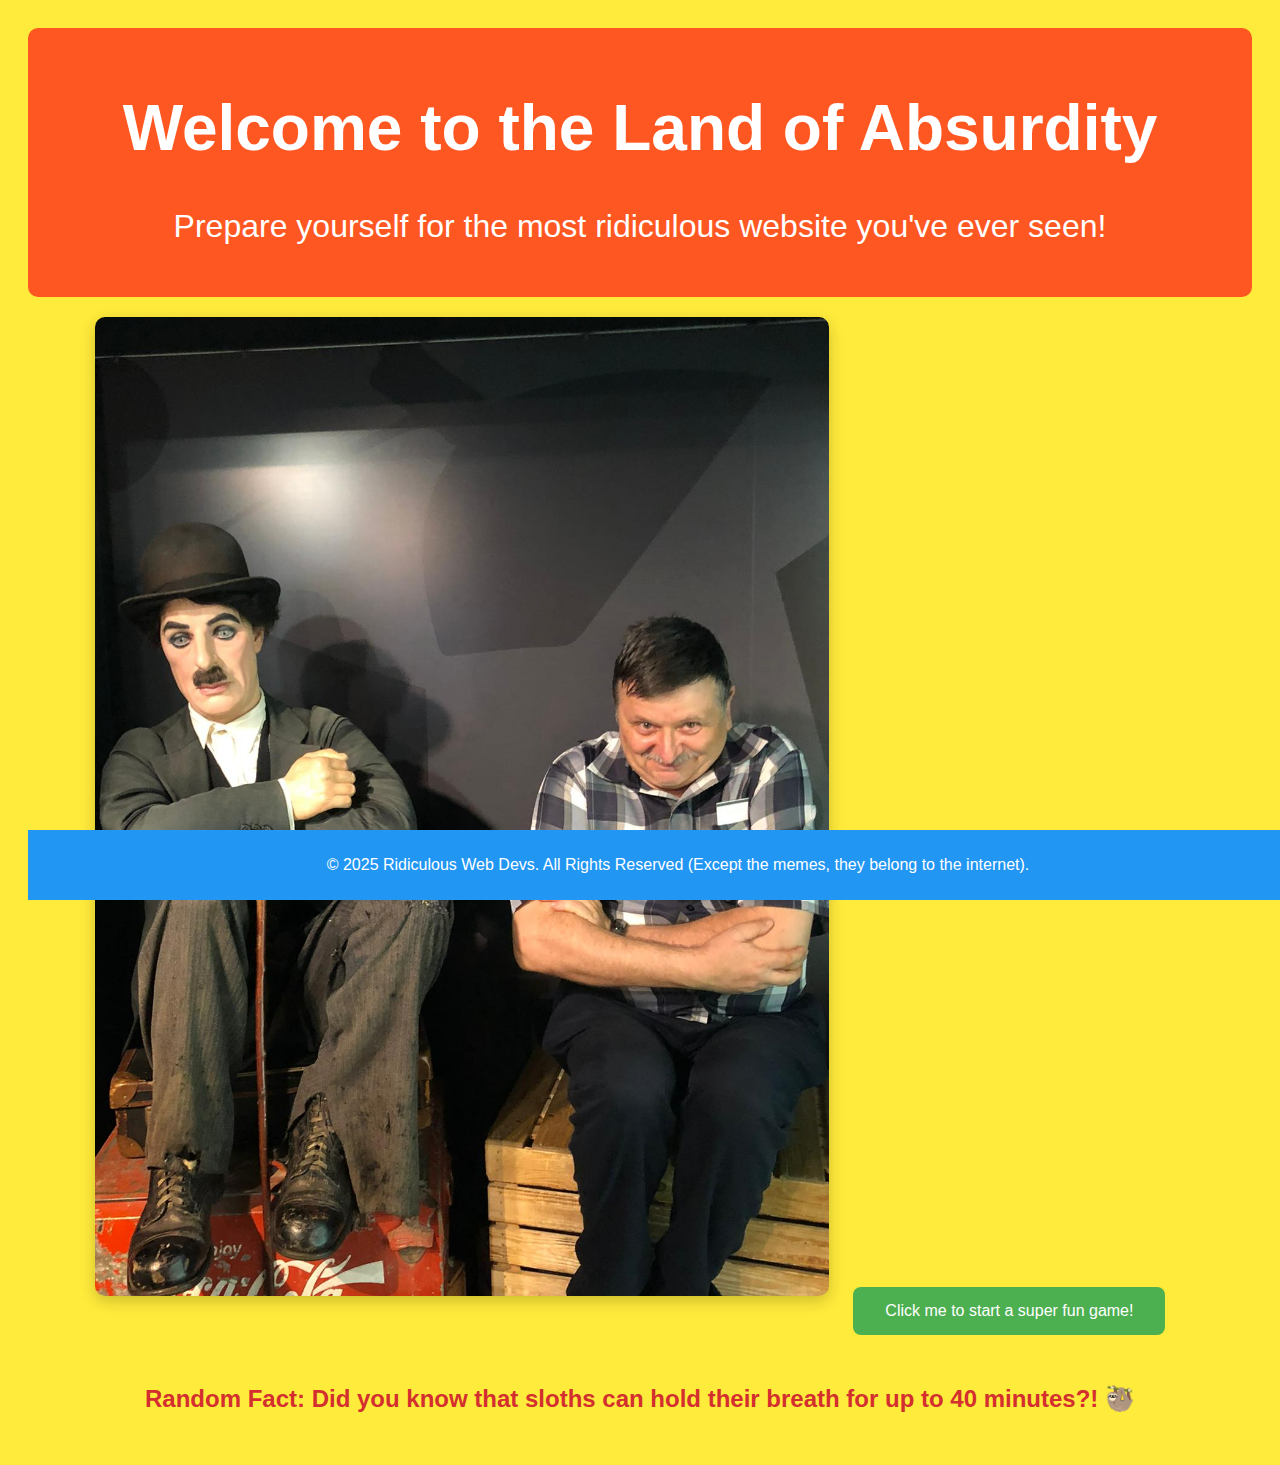
==== alabala.html @ e2c03b20 "Add files via upload" ====
<!DOCTYPE html>
<html lang="en">
  <head>
    <meta charset="UTF-8" />
    <meta name="viewport" content="width=device-width, initial-scale=1.0" />
    <meta http-equiv="X-UA-Compatible" content="ie=edge" />
    <title>Funny Dump HTML</title>
    <style>
      body {
        font-family: Comic Sans MS, sans-serif;
        background-color: #ffeb3b;
        color: #222;
        text-align: center;
        padding: 20px;
      }
      header {
        background-color: #ff5722;
        color: white;
        padding: 20px;
        font-size: 2em;
        border-radius: 10px;
      }
      .meme {
        width: 60%;
        margin: 20px auto;
        border-radius: 10px;
        box-shadow: 0 5px 15px rgba(0, 0, 0, 0.2);
      }
      .button {
        background-color: #4caf50;
        color: white;
        padding: 15px 32px;
        font-size: 16px;
        margin: 20px;
        border: none;
        cursor: pointer;
        border-radius: 8px;
      }
      .button:hover {
        background-color: #45a049;
      }
      footer {
        background-color: #2196f3;
        color: white;
        padding: 10px;
        position: fixed;
        bottom: 0;
        width: 100%;
        text-align: center;
      }
      .random-text {
        font-size: 1.5em;
        color: #d32f2f;
        font-weight: bold;
        margin-top: 30px;
      }
      .pop-up {
        display: none;
        padding: 15px;
        background-color: #f44336;
        color: white;
        border-radius: 8px;
        margin-top: 20px;
        font-size: 1.2em;
      }
    </style>
  </head>
  <body>
    <header>
      <h1>Welcome to the Land of Absurdity</h1>
      <p>Prepare yourself for the most ridiculous website you've ever seen!</p>
    </header>

    <img class="meme" src="IMG-20231001-WA0007.jpg" alt="Funny Meme" />

    <button class="button" onclick="window.location.href='index.html';">
      Click me to start a super fun game!
    </button>
    <div class="pop-up" id="popup">
      <p>Surprise! 🎉 You just clicked a button... just like everyone else!</p>
    </div>

    <div class="random-text">
      <p>
        Random Fact: Did you know that sloths can hold their breath for up to 40
        minutes?! 🦥
      </p>
    </div>

    <footer>
      <p>
        &copy; 2025 Ridiculous Web Devs. All Rights Reserved (Except the memes,
        they belong to the internet).
      </p>
    </footer>

    <script>
      function showPopUp() {
        document.getElementById("popup").style.display = "block";
      }

      setTimeout(function () {
        alert("Just wanted to remind you: You're awesome!");
      }, 5000);
    </script>
  </body>
</html>
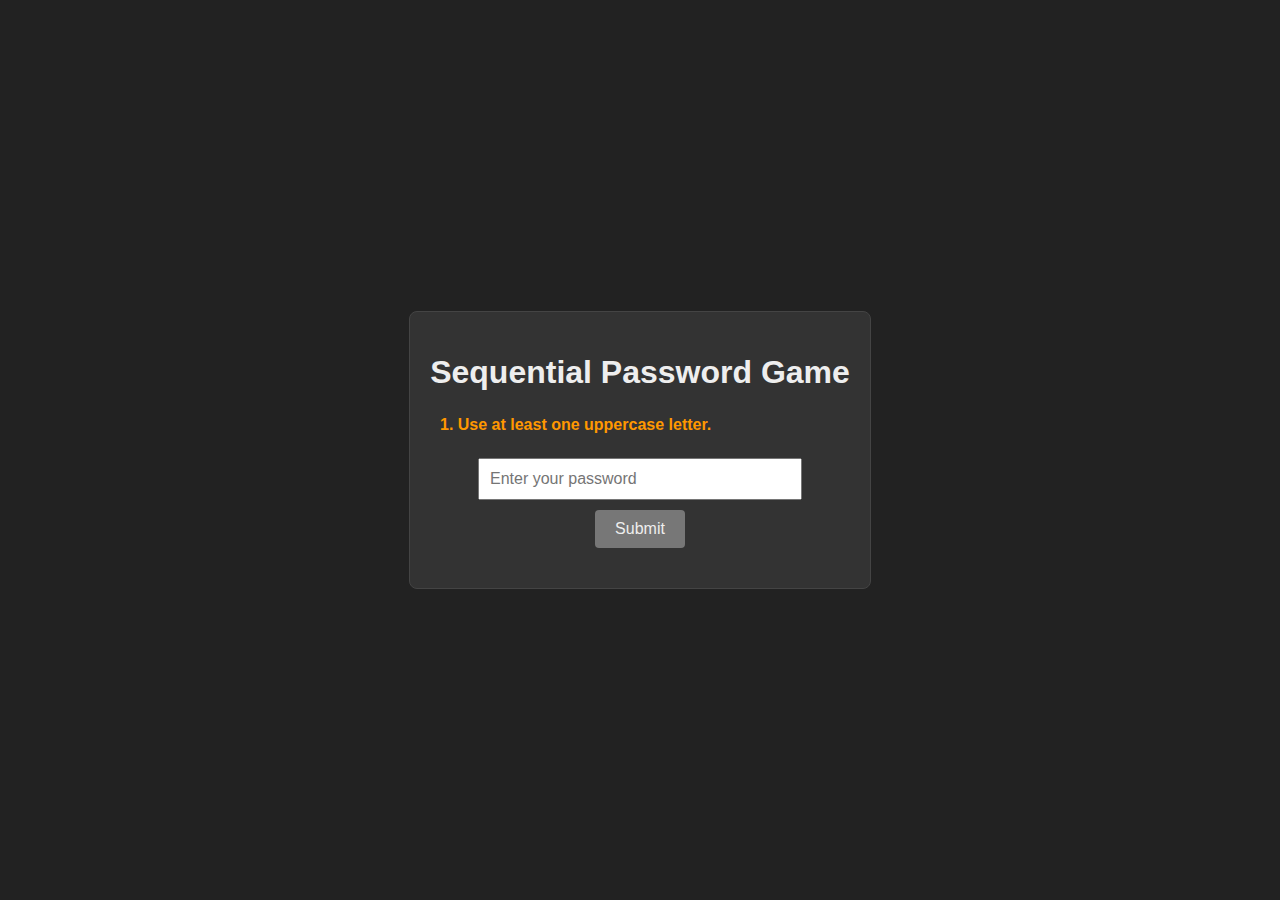
==== commit 6ed399c3: "Update alabala.html" ====
--- a/alabala.html
+++ b/alabala.html
@@ -2,106 +2,222 @@
 <html lang="en">
   <head>
     <meta charset="UTF-8" />
-    <meta name="viewport" content="width=device-width, initial-scale=1.0" />
-    <meta http-equiv="X-UA-Compatible" content="ie=edge" />
-    <title>Funny Dump HTML</title>
+    <title>Sequential Password Game</title>
     <style>
       body {
-        font-family: Comic Sans MS, sans-serif;
-        background-color: #ffeb3b;
-        color: #222;
+        background: #222;
+        color: #eee;
+        font-family: Arial, sans-serif;
+        display: flex;
+        align-items: center;
+        justify-content: center;
+        height: 100vh;
+        margin: 0;
+      }
+      .container {
         text-align: center;
+        max-width: 600px;
         padding: 20px;
-      }
-      header {
-        background-color: #ff5722;
-        color: white;
-        padding: 20px;
-        font-size: 2em;
-        border-radius: 10px;
-      }
-      .meme {
-        width: 60%;
+        border: 1px solid #444;
+        border-radius: 8px;
+        background: #333;
+      }
+      #rulesContainer {
+        text-align: left;
         margin: 20px auto;
-        border-radius: 10px;
-        box-shadow: 0 5px 15px rgba(0, 0, 0, 0.2);
-      }
-      .button {
-        background-color: #4caf50;
-        color: white;
-        padding: 15px 32px;
+        max-width: 400px;
+        line-height: 1.6em;
+      }
+      .completed {
+        color: #4caf50;
+      }
+      .current {
+        font-weight: bold;
+        color: #ff9800;
+      }
+      input[type="text"] {
+        padding: 10px;
         font-size: 16px;
-        margin: 20px;
+        width: 80%;
+        max-width: 300px;
+        margin-bottom: 10px;
+      }
+      button {
+        padding: 10px 20px;
+        font-size: 16px;
         border: none;
+        border-radius: 4px;
+        background: #555;
+        color: #eee;
         cursor: pointer;
-        border-radius: 8px;
-      }
-      .button:hover {
-        background-color: #45a049;
-      }
-      footer {
-        background-color: #2196f3;
-        color: white;
-        padding: 10px;
-        position: fixed;
-        bottom: 0;
-        width: 100%;
-        text-align: center;
-      }
-      .random-text {
-        font-size: 1.5em;
-        color: #d32f2f;
-        font-weight: bold;
-        margin-top: 30px;
-      }
-      .pop-up {
-        display: none;
-        padding: 15px;
-        background-color: #f44336;
-        color: white;
-        border-radius: 8px;
+      }
+      button:disabled {
+        background: #777;
+        cursor: not-allowed;
+      }
+      .message {
         margin-top: 20px;
-        font-size: 1.2em;
+        font-size: 20px;
       }
     </style>
   </head>
   <body>
-    <header>
-      <h1>Welcome to the Land of Absurdity</h1>
-      <p>Prepare yourself for the most ridiculous website you've ever seen!</p>
-    </header>
-
-    <img class="meme" src="IMG-20231001-WA0007.jpg" alt="Funny Meme" />
-
-    <button class="button" onclick="window.location.href='index.html';">
-      Click me to start a super fun game!
-    </button>
-    <div class="pop-up" id="popup">
-      <p>Surprise! 🎉 You just clicked a button... just like everyone else!</p>
+    <div class="container">
+      <h1>Sequential Password Game</h1>
+      <div id="rulesContainer"></div>
+      <input
+        type="text"
+        id="password"
+        placeholder="Enter your password"
+        autocomplete="off"
+      />
+      <br />
+      <button id="submitBtn" disabled>Submit</button>
+      <div class="message" id="message"></div>
     </div>
 
-    <div class="random-text">
-      <p>
-        Random Fact: Did you know that sloths can hold their breath for up to 40
-        minutes?! 🦥
-      </p>
-    </div>
-
-    <footer>
-      <p>
-        &copy; 2025 Ridiculous Web Devs. All Rights Reserved (Except the memes,
-        they belong to the internet).
-      </p>
-    </footer>
-
     <script>
-      function showPopUp() {
-        document.getElementById("popup").style.display = "block";
-      }
-
-      setTimeout(function () {
-        alert("Just wanted to remind you: You're awesome!");
-      }, 5000);
+      // Define the 5 input-based rules.
+      const rules = [
+        {
+          text: "1. Use at least one uppercase letter.",
+          validate: (value) => /[A-Z]/.test(value),
+        },
+        {
+          text: "2. Use at least one special character: !, @, #, $, %, &, ), {, }, `, ~, <, >",
+          validate: (value) => /[!@#$%&\)\{\}` + "`" + `~<>]/.test(value),
+        },
+        {
+          text: "3. Type more than 10 letters (alphabetic characters).",
+          validate: (value) => {
+            const letterCount = (value.match(/[a-zA-Z]/g) || []).length;
+            return letterCount > 10;
+          },
+        },
+        {
+          text: '4. Contain the name "Luca", "Gabi" or "Cristina" (case-insensitive).',
+          validate: (value) => /(luca|gabi|cristina)/i.test(value),
+        },
+        {
+          text: "5. Contain at least one number.",
+          validate: (value) => /[0-9]/.test(value),
+        },
+      ];
+
+      // Rule 6 is time-based.
+      const rule6Text =
+        "6. Wait 5 seconds before you can press the submit button.";
+
+      const rulesContainer = document.getElementById("rulesContainer");
+      const passwordInput = document.getElementById("password");
+      const submitBtn = document.getElementById("submitBtn");
+      const messageDiv = document.getElementById("message");
+
+      // Variables to track progress
+      let currentUnlocked = 0; // number of rules (from 0 to 5) that are currently satisfied
+      let rule6Timer = null; // timer for rule 6
+      let rule6TimeLeft = 5; // seconds left for rule 6 countdown
+
+      // Update the rules display
+      function updateRulesDisplay() {
+        rulesContainer.innerHTML = "";
+        // Display all completed rules
+        for (let i = 0; i < currentUnlocked; i++) {
+          const p = document.createElement("p");
+          p.textContent = rules[i].text + " ✓";
+          p.classList.add("completed");
+          rulesContainer.appendChild(p);
+        }
+        // If not all 5 rules are unlocked, display the next rule as current.
+        if (currentUnlocked < rules.length) {
+          const p = document.createElement("p");
+          p.textContent = rules[currentUnlocked].text;
+          p.classList.add("current");
+          rulesContainer.appendChild(p);
+        } else {
+          // All 5 input rules are satisfied. Now show rule 6.
+          const p = document.createElement("p");
+          if (rule6Timer) {
+            p.textContent = rule6Text + " (" + rule6TimeLeft + "s remaining)";
+            p.classList.add("current");
+          } else {
+            p.textContent = rule6Text + " (Completed)";
+            p.classList.add("completed");
+          }
+          rulesContainer.appendChild(p);
+        }
+      }
+
+      // Function to check progress for rules 1 to 5.
+      function checkRules() {
+        const value = passwordInput.value;
+        let unlocked = 0;
+        for (let i = 0; i < rules.length; i++) {
+          if (rules[i].validate(value)) {
+            unlocked++;
+          } else {
+            break; // only count consecutive rules from the first one
+          }
+        }
+        return unlocked;
+      }
+
+      // Clear rule6 timer if running.
+      function clearRule6Timer() {
+        if (rule6Timer) {
+          clearInterval(rule6Timer);
+          rule6Timer = null;
+          rule6TimeLeft = 5;
+          submitBtn.disabled = true;
+        }
+      }
+
+      // Listen for input changes.
+      passwordInput.addEventListener("input", function () {
+        // If the user changes input during the waiting period (rule 6), cancel the timer.
+        if (currentUnlocked === rules.length && rule6Timer) {
+          clearRule6Timer();
+        }
+        // Check how many rules are satisfied in order.
+        currentUnlocked = checkRules();
+        updateRulesDisplay();
+
+        // If all 5 input rules are satisfied and timer is not started, start rule 6 timer.
+        if (currentUnlocked === rules.length && !rule6Timer) {
+          submitBtn.disabled = true;
+          rule6TimeLeft = 5;
+          rule6Timer = setInterval(() => {
+            rule6TimeLeft--;
+            updateRulesDisplay();
+            if (rule6TimeLeft <= 0) {
+              clearInterval(rule6Timer);
+              rule6Timer = null;
+              submitBtn.disabled = false;
+              updateRulesDisplay();
+            }
+          }, 1000);
+        }
+      });
+
+      // On submit button click, perform final check and then redirect.
+      submitBtn.addEventListener("click", function () {
+        // Final check: all 5 input rules must still be satisfied.
+        if (checkRules() !== rules.length) {
+          messageDiv.textContent =
+            "Game Over: One of the earlier rules is no longer satisfied.";
+          submitBtn.disabled = true;
+          return;
+        }
+        // Rule 6 should be complete (submit enabled).
+        messageDiv.textContent = "Congratulations, you win!";
+        // After a short delay, redirect to another HTML page.
+        setTimeout(() => {
+          window.location.href = "Castig.html"; // Replace "next.html" with your desired page.
+        }, 1000);
+      });
+
+      // Initialize display.
+      updateRulesDisplay();
     </script>
   </body>
 </html>
